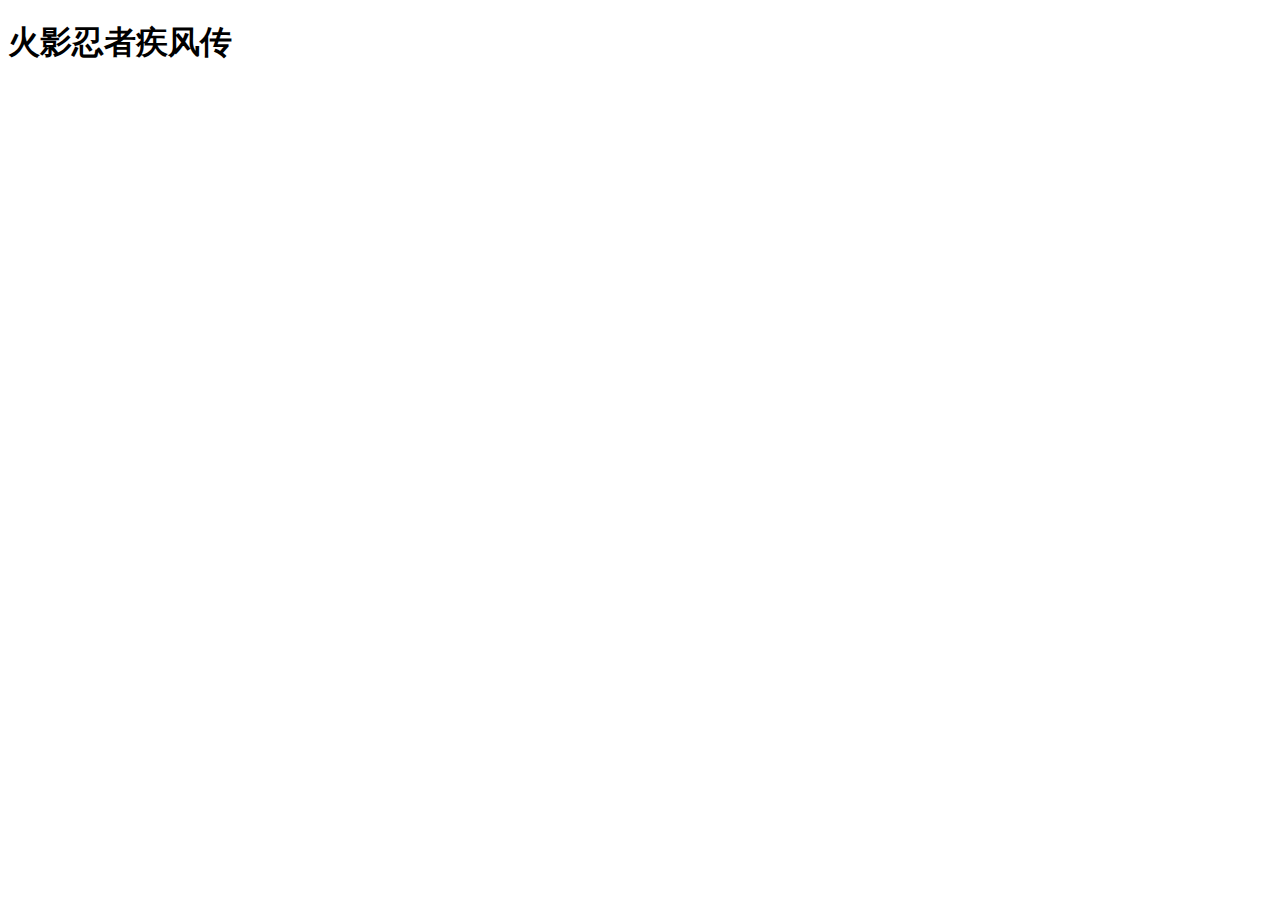
==== index.html @ 8e3179e6 "Add files via upload" ====
<!DOCTYPE html>
<html lang="en">
<head>
    <meta charset="UTF-8">
    <meta name="viewport" content="width=device-width, initial-scale=1.0">
    <title>火影忍者</title>
    <link rel="stylesheet" href="style.css">
</head>
<body>
   <h1>火影忍者疾风传</h1>
    
</body>
</html>
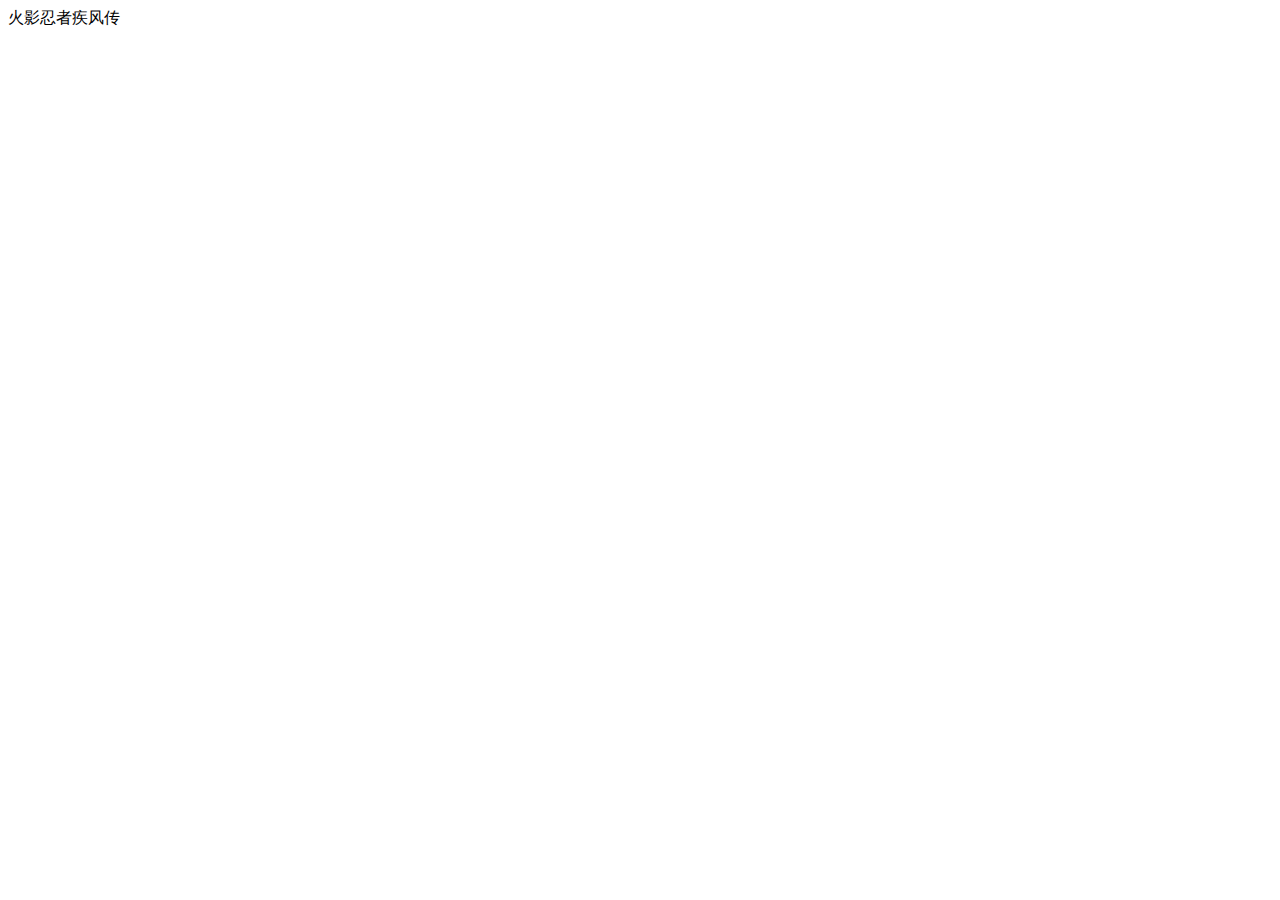
==== commit bcf1945e: "Add files via upload" ====
--- a/index.html
+++ b/index.html
@@ -4,10 +4,9 @@
     <meta charset="UTF-8">
     <meta name="viewport" content="width=device-width, initial-scale=1.0">
     <title>火影忍者</title>
-    <link rel="stylesheet" href="style.css">
+    <link rel="stylesheet" href="css/style.css">
 </head>
 <body>
-   <h1>火影忍者疾风传</h1>
-    
+    火影忍者疾风传
 </body>
 </html>